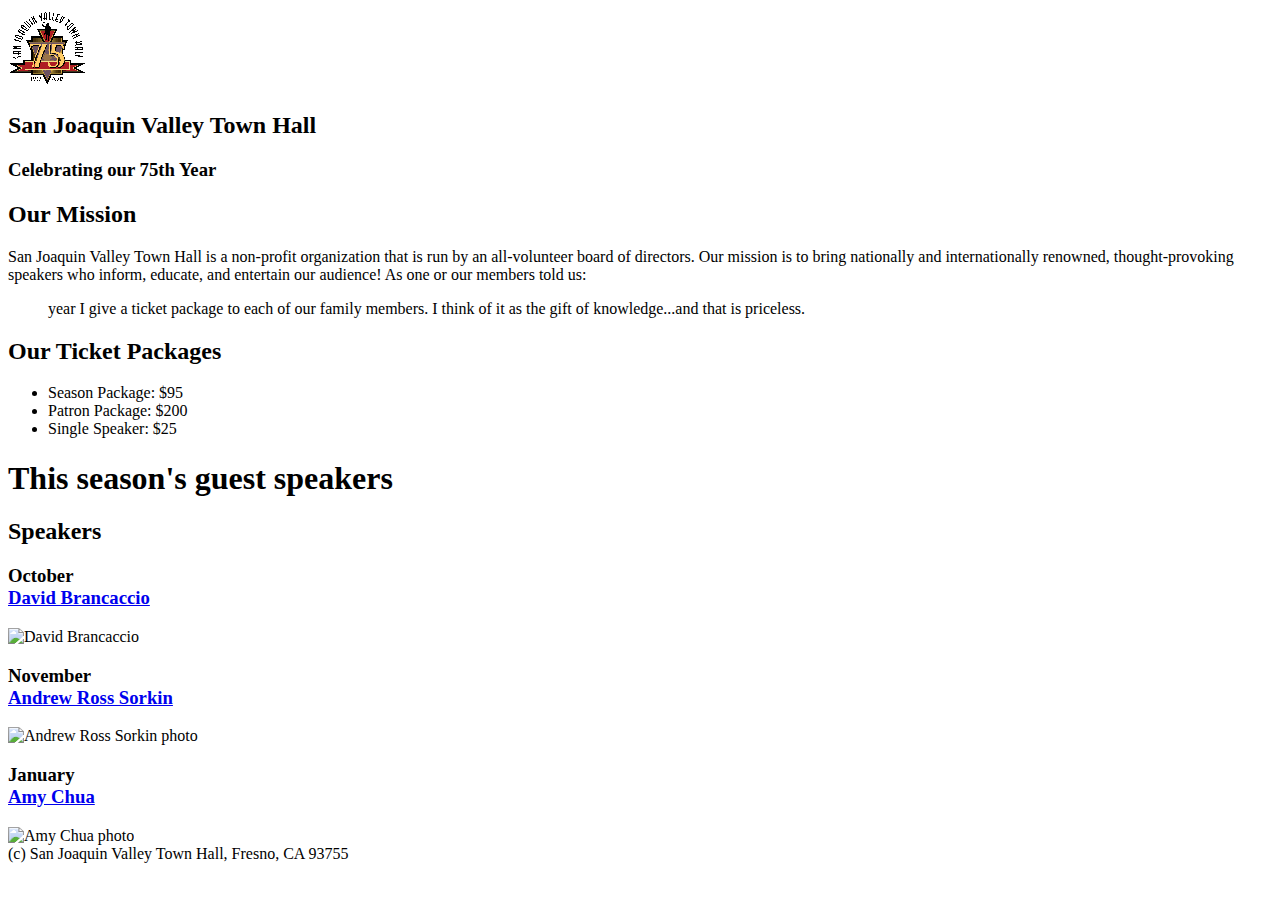
==== ch03/town_hall/index.html @ 0b04b4b7 "." ====
<!DOCTYPE html>
<html lang="en">
<head>
	<meta charset="UTF-8">
	<meta name="viewport" content="width=device-width, initial-scale=1.0">
	<title>San Joaquin Valley Town Hall</title>
	<link rel="icon" href="images/favicon.ico">
</head>
<body>
	<header>
		<img src="images/town_hall_logo.gif" height="80" >
	<h2>San Joaquin Valley Town Hall</h2>
	<h3>Celebrating our 75th Year</h3>		
	</header>
	<main>
		<h2>Our Mission</h2>
<p>San Joaquin Valley Town Hall is a non-profit organization that is run by an all-volunteer board of directors. Our mission is to bring nationally and internationally renowned, thought-provoking speakers who inform, educate, and entertain our audience! As one or our members told us:</p>

<blockquote> year I give a ticket package to each of our family members. I think of it as the gift of knowledge...and that is priceless. </blockquote>


<h2> Our Ticket Packages</h2>
<ul>
	<li>Season Package: $95</li>
	<li>Patron Package: $200</li>
	<li>Single Speaker: $25</li>
</ul>

<h1>This season's guest speakers</h1>
	<h2 id="speakers"> Speakers</h2>
	<h3>October<br><a href="speakers/toobin.html">David Brancaccio</a></h3>
   <img src="images/toobin"75" alt="David Brancaccio">
	<h3>November<br><a href="speakers/sorkin.html">Andrew Ross Sorkin</a></h3>
    <img src="images/sorkin"75" alt="Andrew Ross Sorkin photo">
    <h3>January<br><a href="speakers/chua.html">Amy Chua</a></h3>
    <img src="images/chua"75" alt="Amy Chua photo">

	</main>
	<footer>
		(c) San Joaquin Valley Town Hall, Fresno, CA 93755		
	</footer>	
</body>
</html>
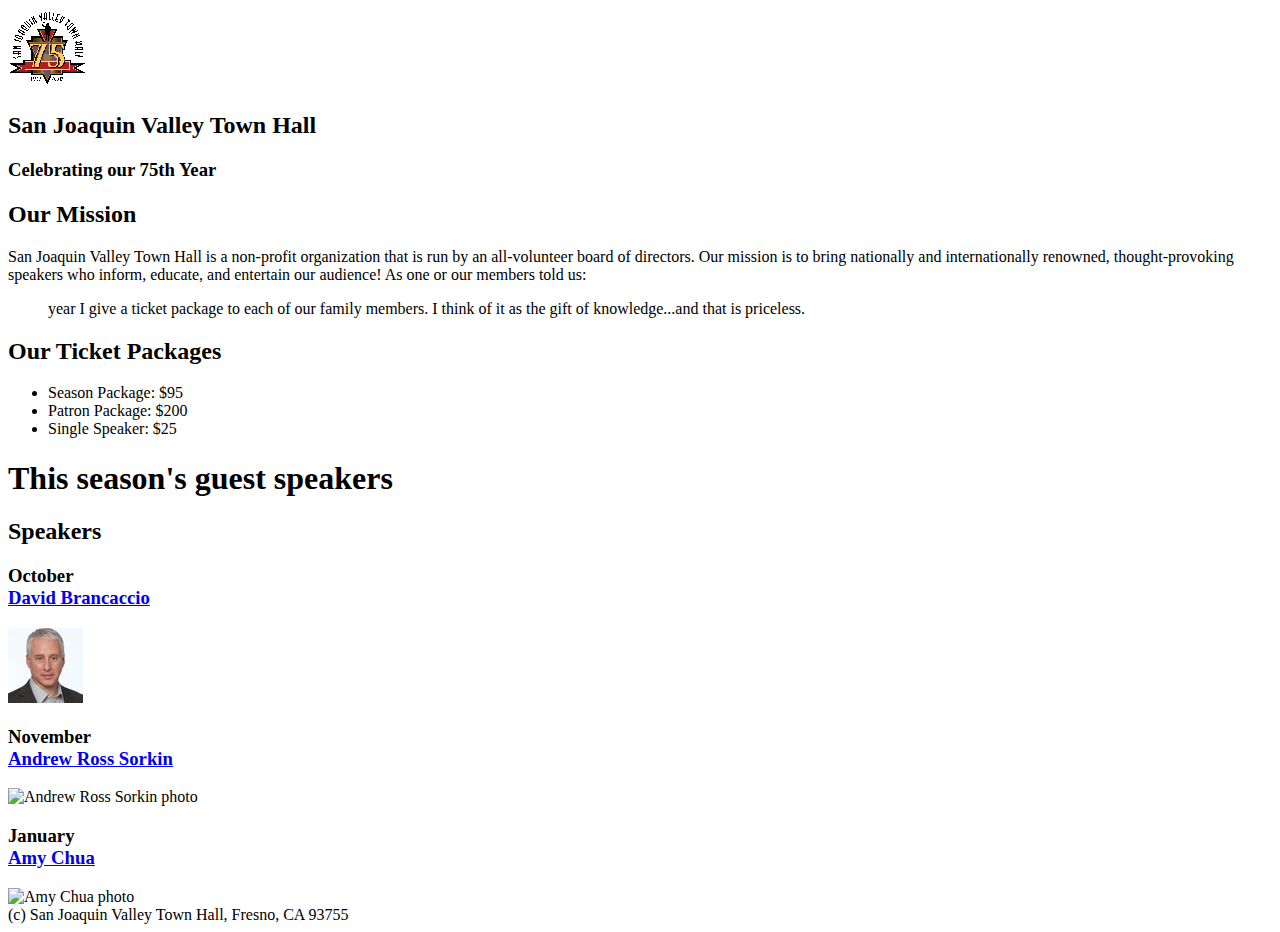
==== commit acd8cc68: "." ====
--- a/ch03/town_hall/index.html
+++ b/ch03/town_hall/index.html
@@ -29,7 +29,7 @@
 <h1>This season's guest speakers</h1>
 	<h2 id="speakers"> Speakers</h2>
 	<h3>October<br><a href="speakers/toobin.html">David Brancaccio</a></h3>
-   <img src="images/toobin"75" alt="David Brancaccio">
+   <img src="images/brancaccio75.jpg"75" alt="David Brancaccio">
 	<h3>November<br><a href="speakers/sorkin.html">Andrew Ross Sorkin</a></h3>
     <img src="images/sorkin"75" alt="Andrew Ross Sorkin photo">
     <h3>January<br><a href="speakers/chua.html">Amy Chua</a></h3>
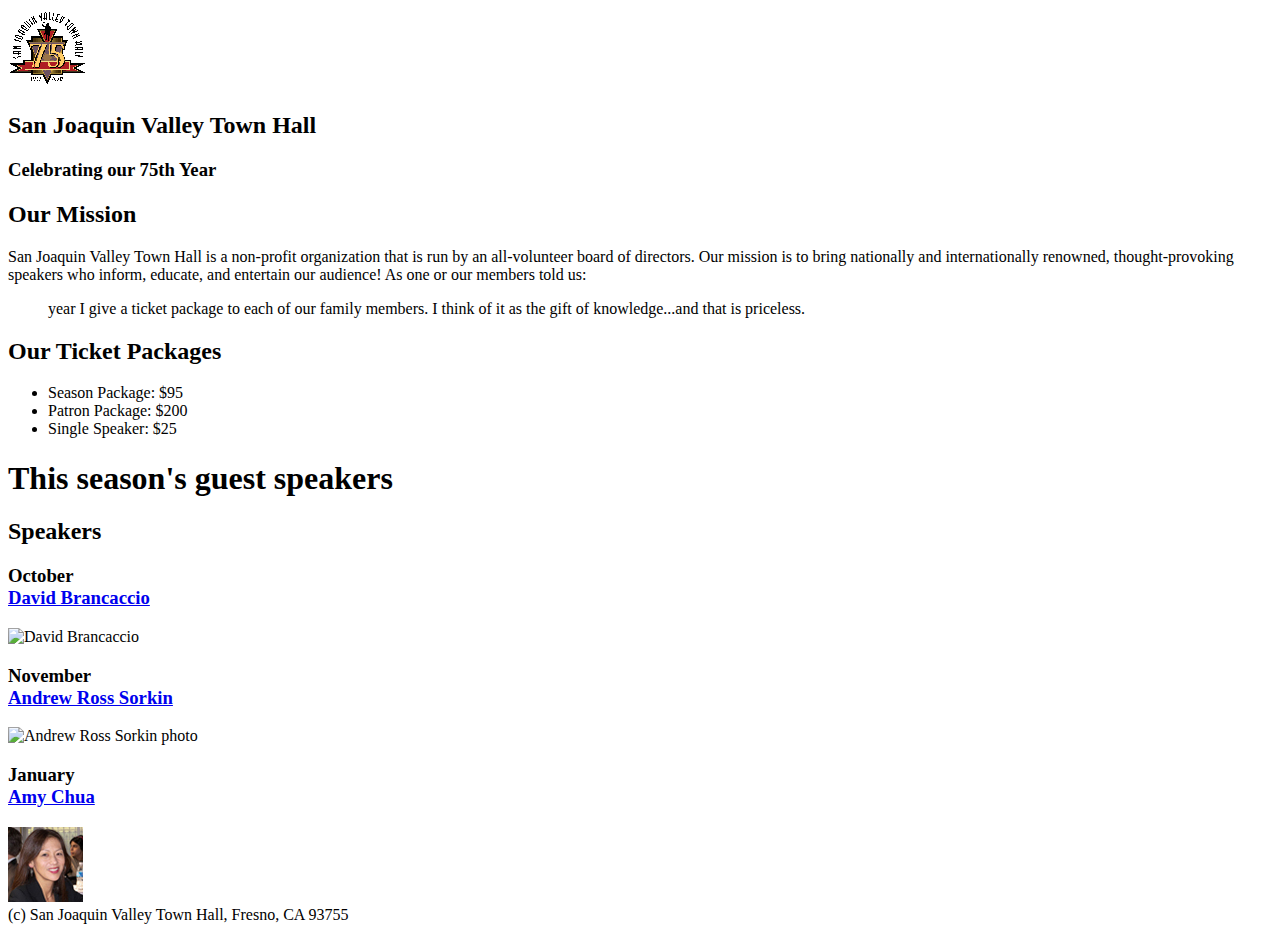
==== commit b2592ac8: "." ====
--- a/ch03/town_hall/index.html
+++ b/ch03/town_hall/index.html
@@ -29,11 +29,11 @@
 <h1>This season's guest speakers</h1>
 	<h2 id="speakers"> Speakers</h2>
 	<h3>October<br><a href="speakers/toobin.html">David Brancaccio</a></h3>
-   <img src="images/brancaccio75.jpg"75" alt="David Brancaccio">
+   <img src="images/brancaccio75.jpg75" alt="David Brancaccio">
 	<h3>November<br><a href="speakers/sorkin.html">Andrew Ross Sorkin</a></h3>
-    <img src="images/sorkin"75" alt="Andrew Ross Sorkin photo">
+    <img src="images/sorkin.jgp75" alt="Andrew Ross Sorkin photo">
     <h3>January<br><a href="speakers/chua.html">Amy Chua</a></h3>
-    <img src="images/chua"75" alt="Amy Chua photo">
+    <img src="images/chua75.jpg" alt="Amy Chua photo">
 
 	</main>
 	<footer>
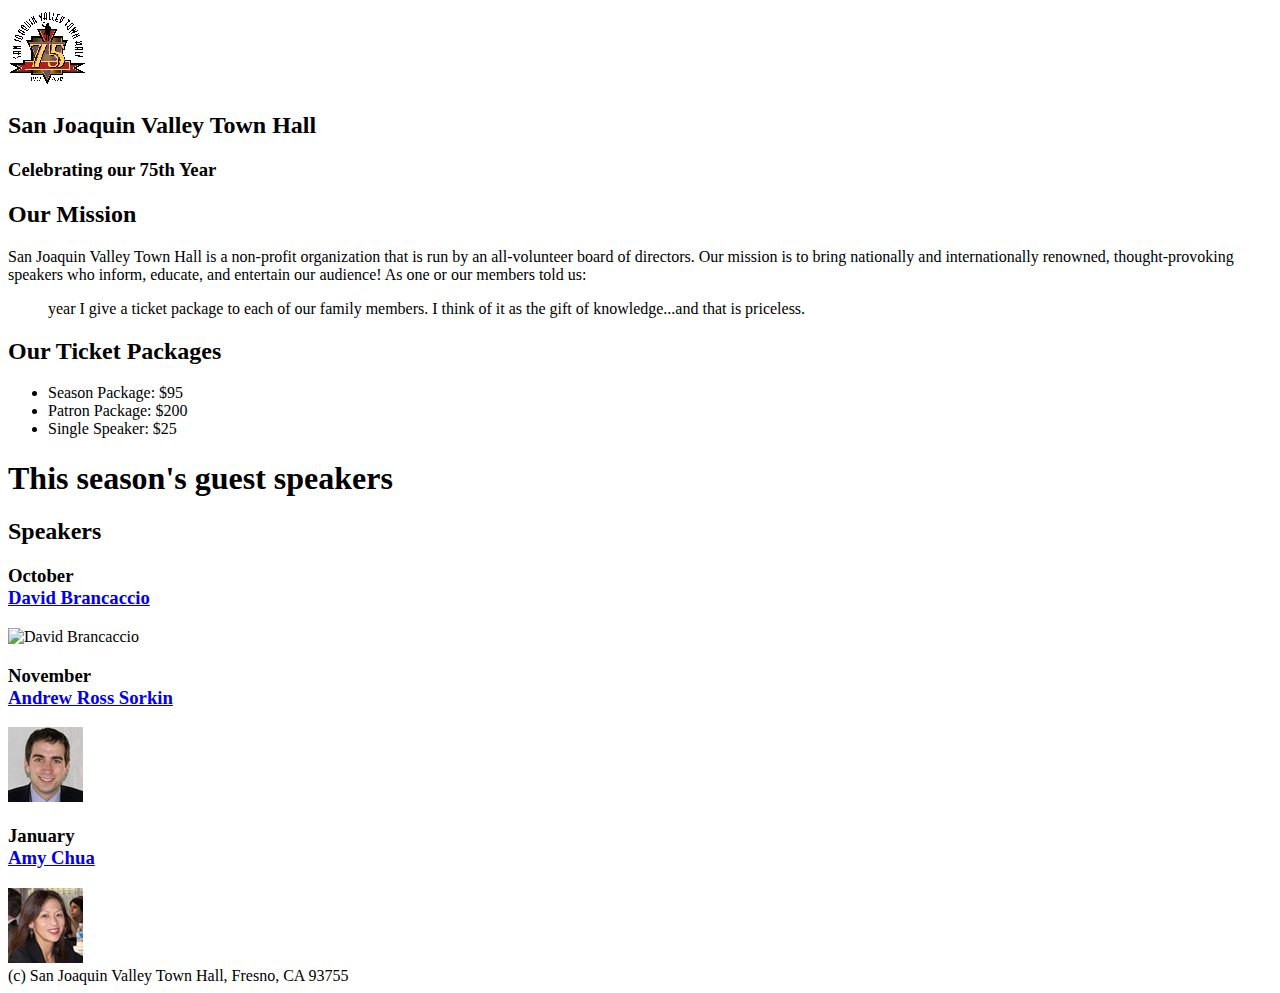
==== commit abc39916: "." ====
--- a/ch03/town_hall/index.html
+++ b/ch03/town_hall/index.html
@@ -31,7 +31,7 @@
 	<h3>October<br><a href="speakers/toobin.html">David Brancaccio</a></h3>
    <img src="images/brancaccio75.jpg75" alt="David Brancaccio">
 	<h3>November<br><a href="speakers/sorkin.html">Andrew Ross Sorkin</a></h3>
-    <img src="images/sorkin.jgp75" alt="Andrew Ross Sorkin photo">
+    <img src="images/sorkin75.jpg" alt="Andrew Ross Sorkin photo">
     <h3>January<br><a href="speakers/chua.html">Amy Chua</a></h3>
     <img src="images/chua75.jpg" alt="Amy Chua photo">
 
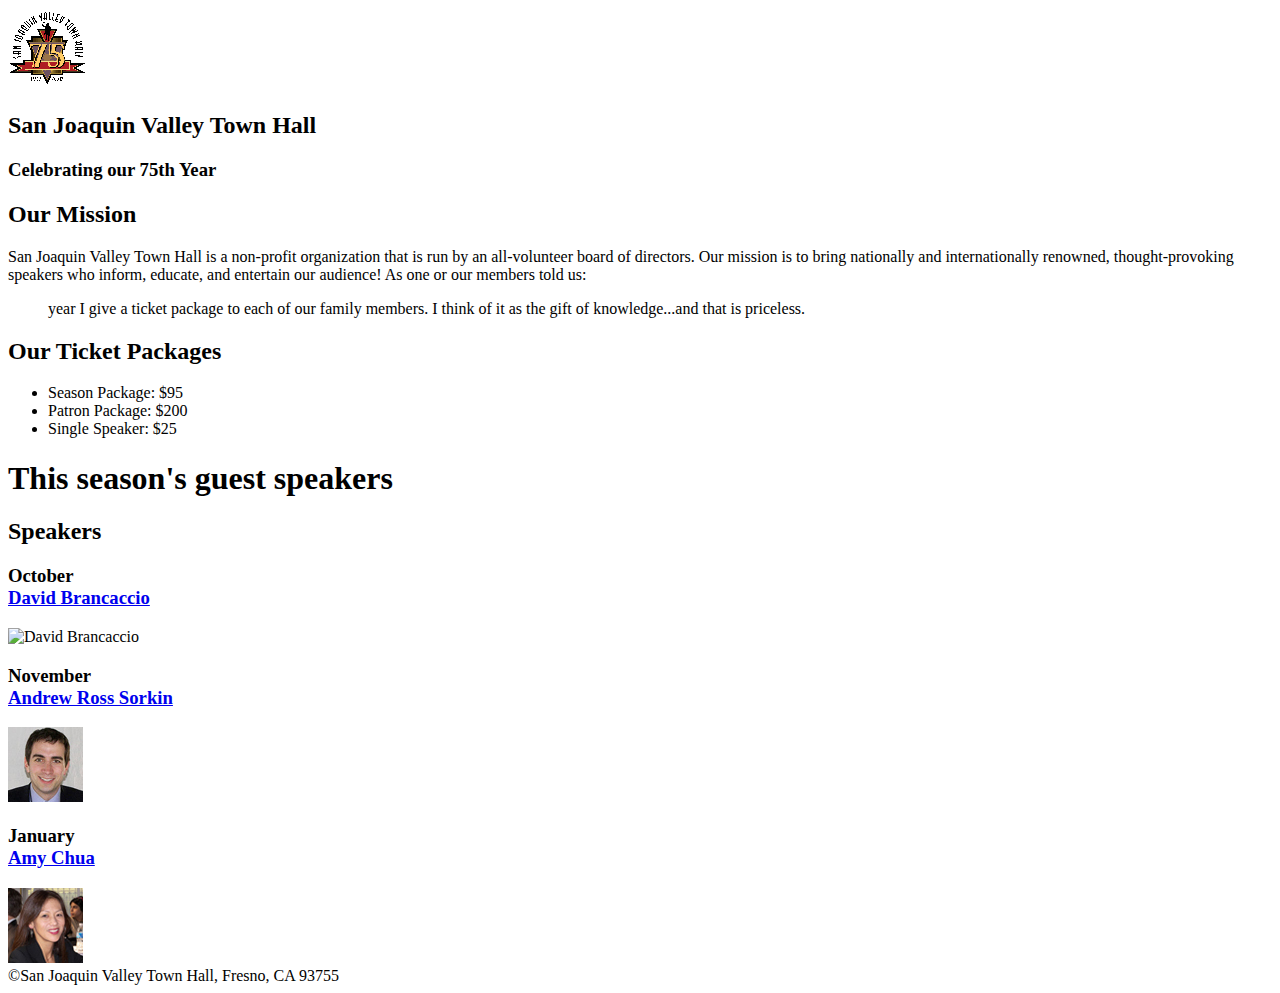
==== commit dafb1cdb: "." ====
--- a/ch03/town_hall/index.html
+++ b/ch03/town_hall/index.html
@@ -37,7 +37,9 @@
 
 	</main>
 	<footer>
-		(c) San Joaquin Valley Town Hall, Fresno, CA 93755		
+
+	</footer>
+	&copy;San Joaquin Valley Town Hall, Fresno, CA 93755		
 	</footer>	
 </body>
 </html>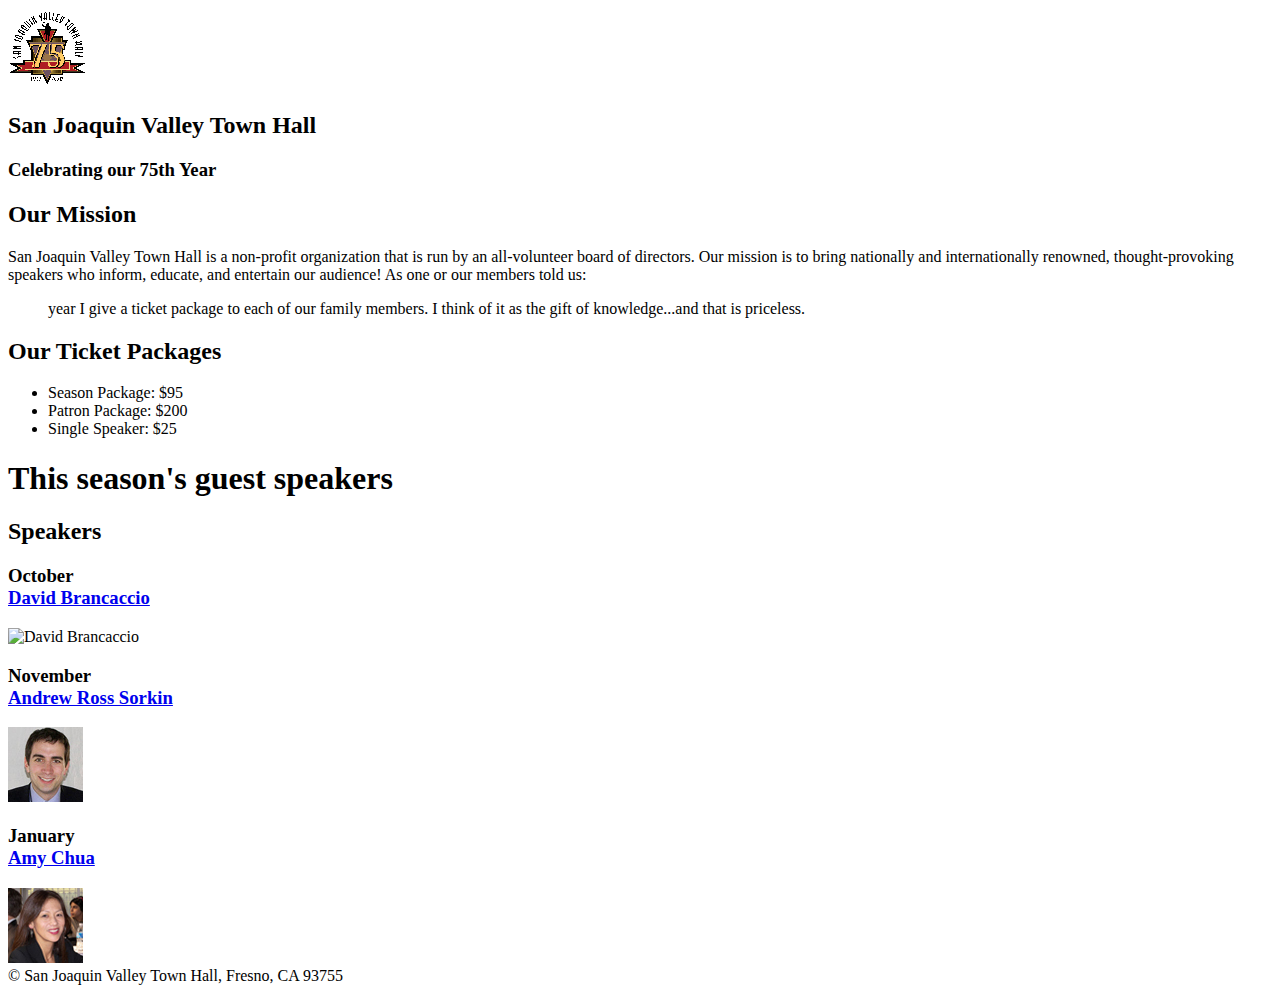
==== commit 0c7677c8: "/" ====
--- a/ch03/town_hall/index.html
+++ b/ch03/town_hall/index.html
@@ -39,7 +39,7 @@
 	<footer>
 
 	</footer>
-	&copy;San Joaquin Valley Town Hall, Fresno, CA 93755		
+	&copy; San Joaquin Valley Town Hall, Fresno, CA 93755		
 	</footer>	
 </body>
 </html>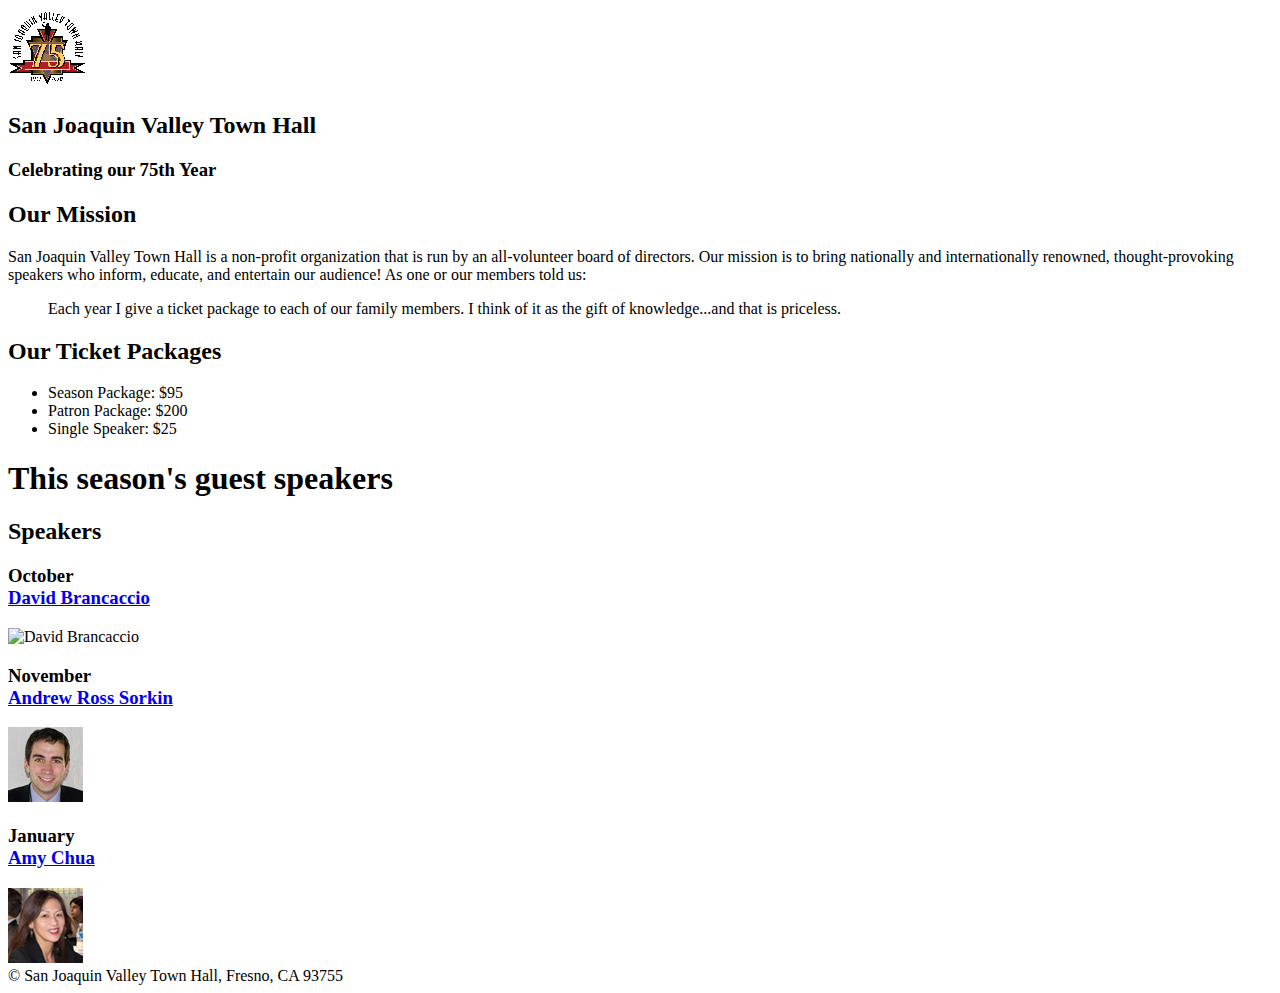
==== commit fcd2669e: "." ====
--- a/ch03/town_hall/index.html
+++ b/ch03/town_hall/index.html
@@ -16,7 +16,7 @@
 		<h2>Our Mission</h2>
 <p>San Joaquin Valley Town Hall is a non-profit organization that is run by an all-volunteer board of directors. Our mission is to bring nationally and internationally renowned, thought-provoking speakers who inform, educate, and entertain our audience! As one or our members told us:</p>
 
-<blockquote> year I give a ticket package to each of our family members. I think of it as the gift of knowledge...and that is priceless. </blockquote>
+<blockquote> Each year I give a ticket package to each of our family members. I think of it as the gift of knowledge...and that is priceless. </blockquote>
 
 
 <h2> Our Ticket Packages</h2>
